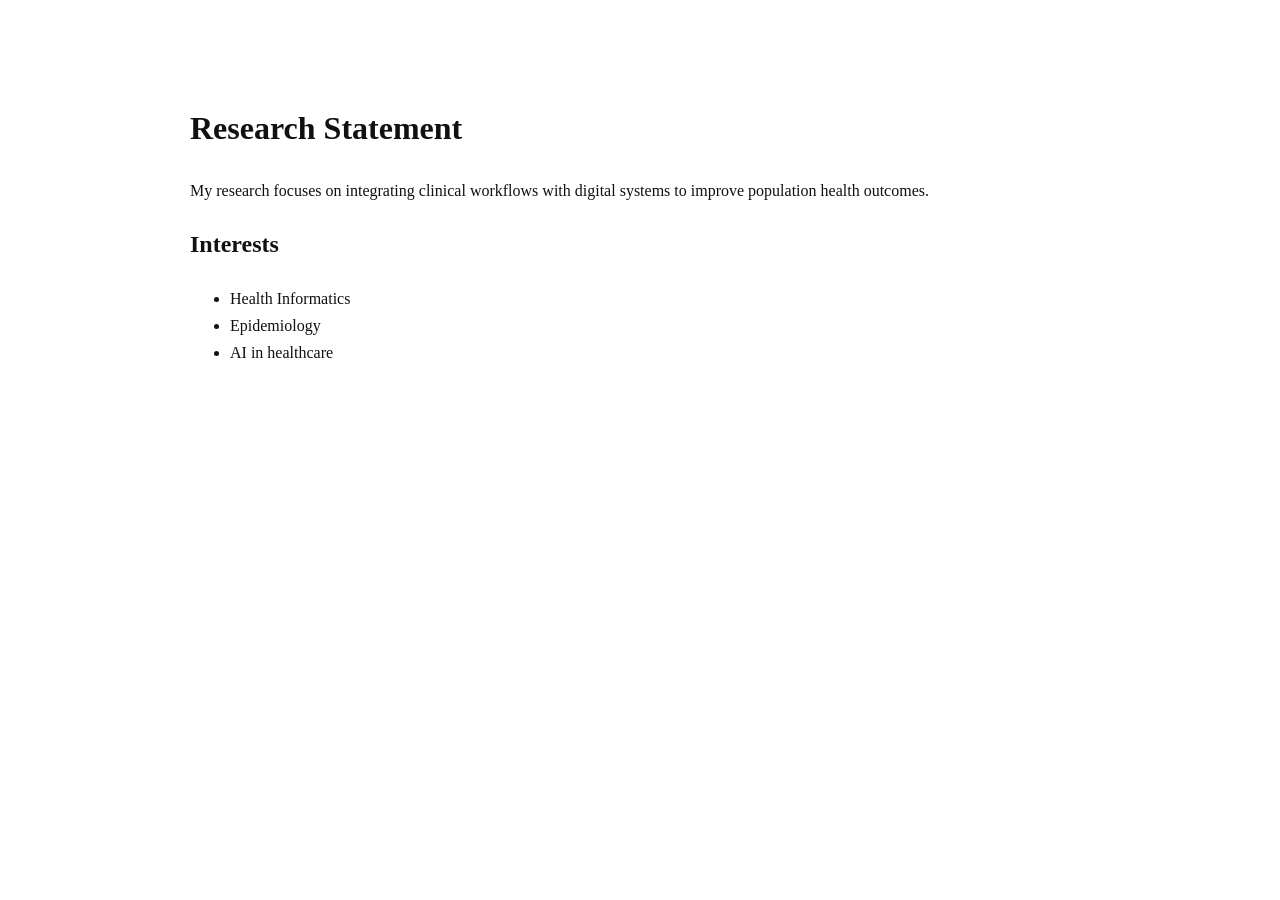
==== profile.html @ 0c755cf8 "Rename research.html to profile.html" ====
<!DOCTYPE html>
<html>
<head>
<link rel="stylesheet" href="style.css">
</head>

<body>

<div class="section">
  <h1>Research Statement</h1>

  <p>
    My research focuses on integrating clinical workflows with digital systems
    to improve population health outcomes.
  </p>

  <h2>Interests</h2>
  <ul>
    <li>Health Informatics</li>
    <li>Epidemiology</li>
    <li>AI in healthcare</li>
  </ul>

</div>

</body>
</html>
---- style.css ----
body {
  font-family: Georgia, 'Times New Roman', serif;
  margin: 0;
  background: #ffffff;
  color: #111;
  line-height: 1.7;
}

.navbar {
  display: flex;
  justify-content: space-between;
  padding: 20px 60px;
  background: white;
  border-bottom: 1px solid #eee;
  position: sticky;
  top: 0;
}

.navbar a {
  text-decoration: none;
  margin: 0 12px;
  color: #333;
  font-size: 14px;
}

.hero {
  height: 90vh;
  background: url('assets/bg.jpg') center/cover no-repeat;
  display: flex;
  align-items: center;
  padding: 0 60px;
}

.hero-text {
  max-width: 600px;
}

.section {
  max-width: 900px;
  margin: auto;
  padding: 80px 20px;
}

.card-grid {
  display: grid;
  grid-template-columns: repeat(auto-fit, minmax(250px,1fr));
  gap: 20px;
}

.card {
  border: 1px solid #eee;
  padding: 25px;
  border-radius: 8px;
}

.footer {
  border-top: 1px solid #ddd;
  text-align: center;
  padding: 20px;
  color: #555;
}

input {
  padding: 10px;
  width: 100%;
  margin-bottom: 20px;
}
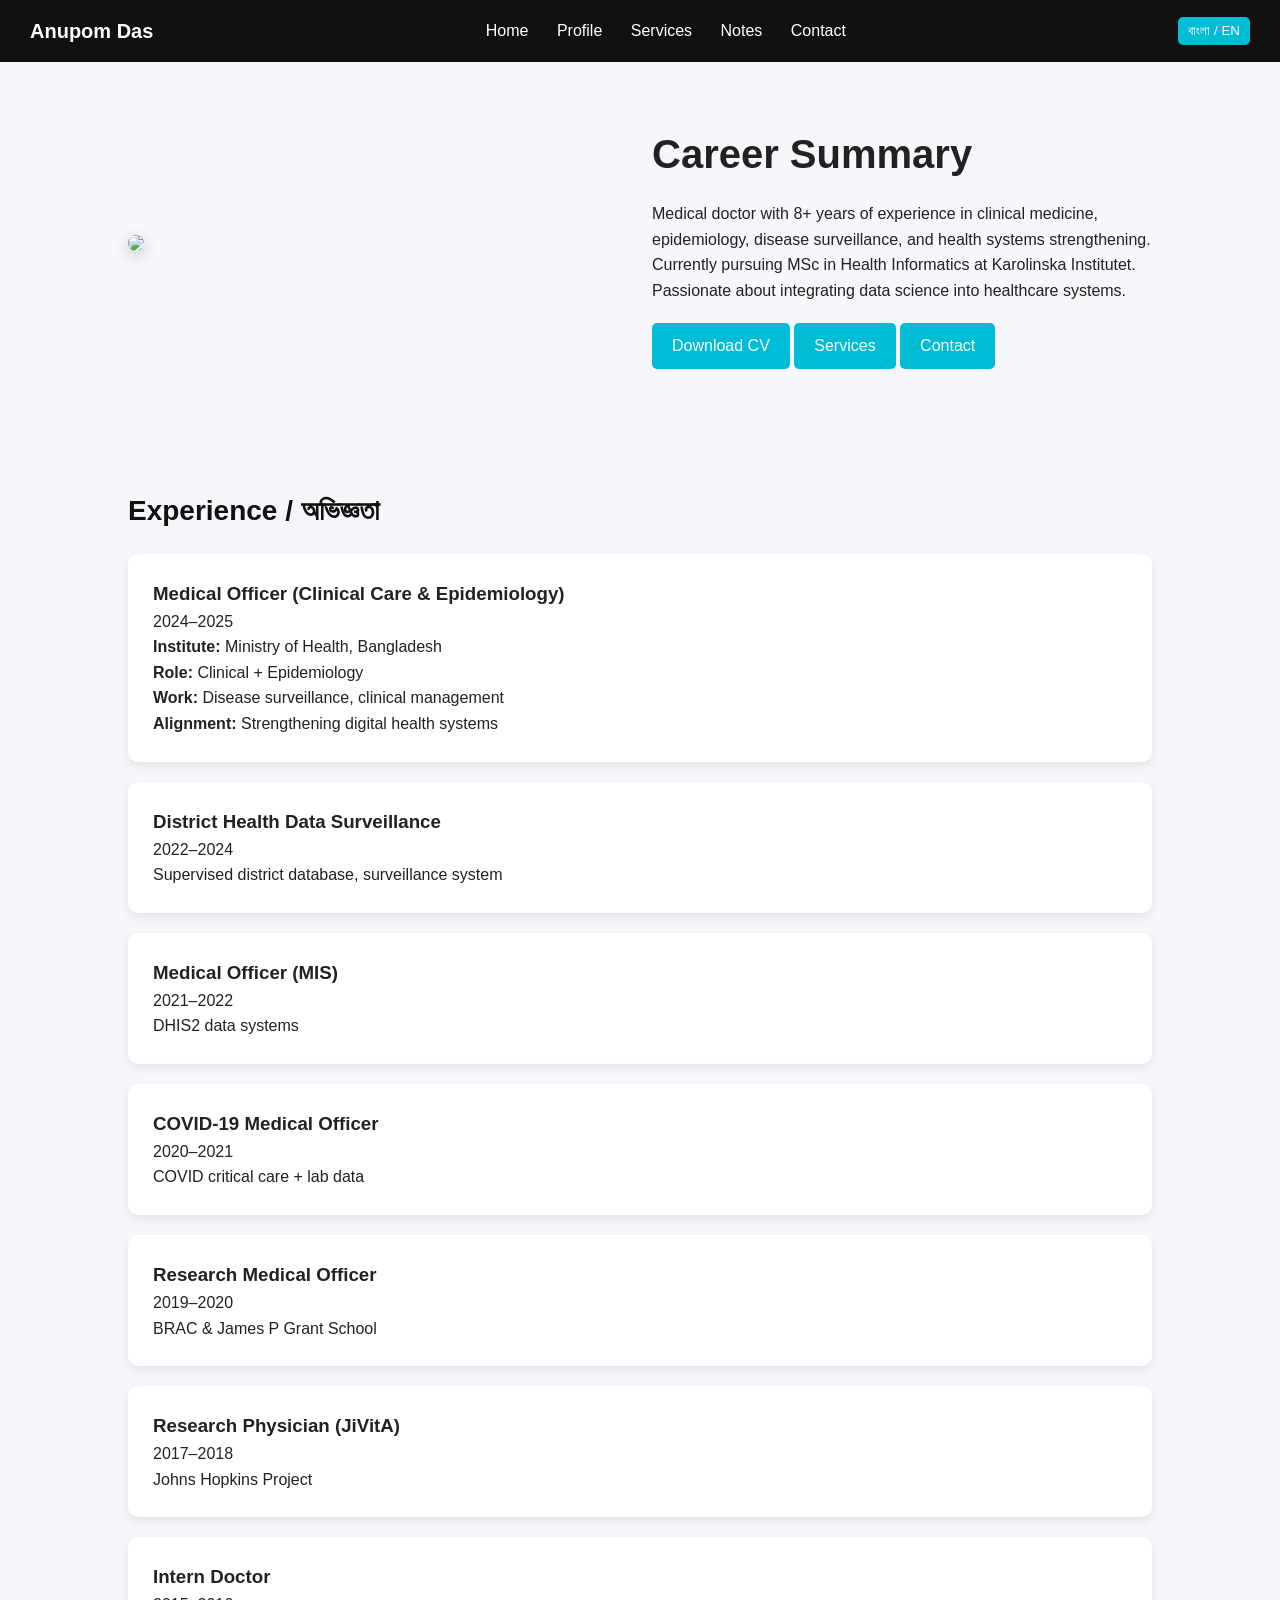
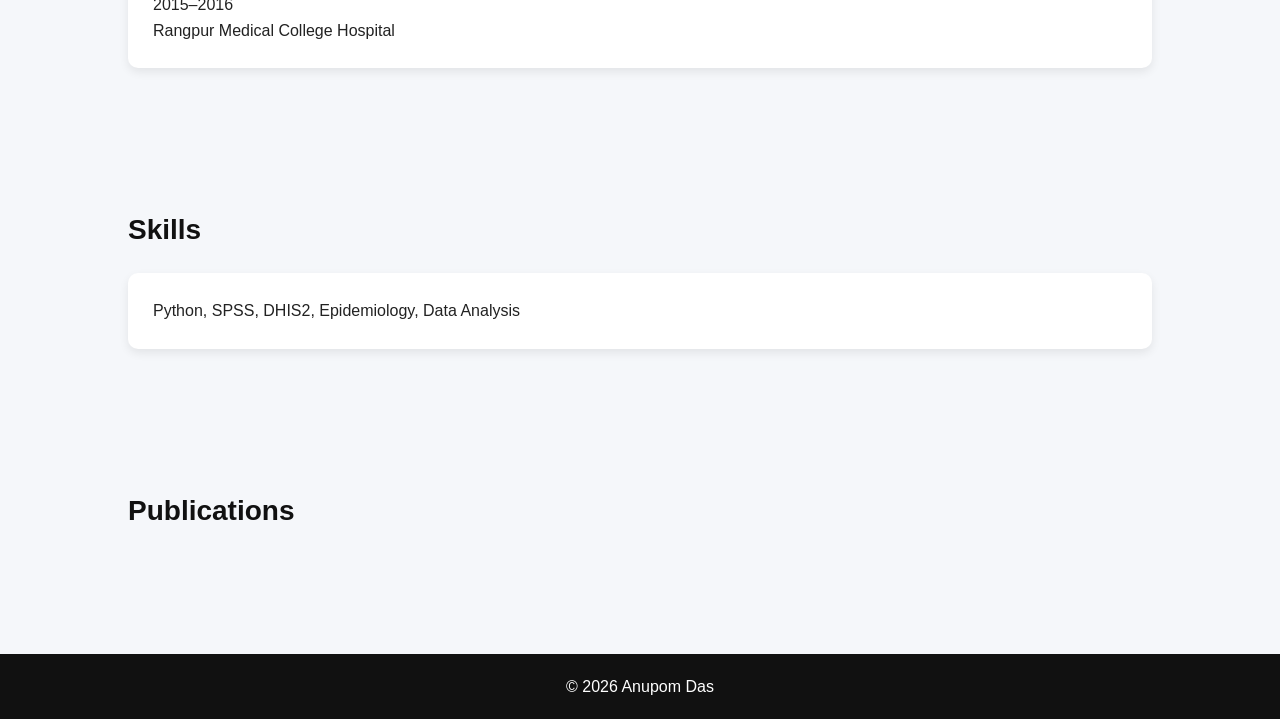
==== commit 804c93be: "Update profile.html" ====
--- a/profile.html
+++ b/profile.html
@@ -1,27 +1,174 @@
 <!DOCTYPE html>
-<html>
+<html lang="en">
 <head>
+<meta charset="UTF-8">
+<meta name="viewport" content="width=device-width, initial-scale=1.0">
+<title>Profile | Anupom Das</title>
 <link rel="stylesheet" href="style.css">
 </head>
 
 <body>
 
-<div class="section">
-  <h1>Research Statement</h1>
+<header class="header">
+  <div class="logo">Anupom Das</div>
 
-  <p>
-    My research focuses on integrating clinical workflows with digital systems
-    to improve population health outcomes.
-  </p>
+  <nav class="nav">
+    <a href="index.html">Home</a>
+    <a href="profile.html">Profile</a>
+    <a href="services.html">Services</a>
+    <a href="notes.html">Notes</a>
+    <a href="contact.html">Contact</a>
+  </nav>
 
-  <h2>Interests</h2>
-  <ul>
-    <li>Health Informatics</li>
-    <li>Epidemiology</li>
-    <li>AI in healthcare</li>
-  </ul>
+  <button onclick="toggleLanguage()" class="lang-btn">বাংলা / EN</button>
+</header>
+
+<!-- SUMMARY -->
+<section class="home-section">
+
+  <div class="home-image">
+    <img src="profile.jpg">
+  </div>
+
+  <div class="home-content">
+
+    <h1>
+      <span class="en">Career Summary</span>
+      <span class="bn">ক্যারিয়ার সারাংশ</span>
+    </h1>
+
+    <p class="en">
+      Medical doctor with 8+ years of experience in clinical medicine, epidemiology, disease surveillance, and health systems strengthening. Currently pursuing MSc in Health Informatics at Karolinska Institutet. Passionate about integrating data science into healthcare systems.
+    </p>
+
+    <p class="bn">
+      আমি একজন চিকিৎসক, যার ক্লিনিক্যাল মেডিসিন, এপিডেমিওলজি এবং স্বাস্থ্য ব্যবস্থাপনায় ৮+ বছরের অভিজ্ঞতা রয়েছে।
+    </p>
+
+    <div style="margin-top:20px;">
+      <a href="cv.pdf" class="btn">Download CV</a>
+      <a href="services.html" class="btn">Services</a>
+      <a href="contact.html" class="btn">Contact</a>
+    </div>
+
+  </div>
+</section>
+
+
+<!-- EXPERIENCE -->
+<section>
+<h2>Experience / অভিজ্ঞতা</h2>
+
+<div class="timeline">
+
+<!-- CARD TEMPLATE -->
+<div class="timeline-item left">
+  <div class="section-block clickable">
+    <h3>Medical Officer (Clinical Care & Epidemiology)</h3>
+    <p>2024–2025</p>
+
+    <div class="details">
+      <p><b>Institute:</b> Ministry of Health, Bangladesh</p>
+      <p><b>Role:</b> Clinical + Epidemiology</p>
+      <p><b>Work:</b> Disease surveillance, clinical management</p>
+      <p><b>Alignment:</b> Strengthening digital health systems</p>
+    </div>
+  </div>
+</div>
+
+<div class="timeline-item right">
+  <div class="section-block clickable">
+    <h3>District Health Data Surveillance</h3>
+    <p>2022–2024</p>
+
+    <div class="details">
+      <p>Supervised district database, surveillance system</p>
+    </div>
+  </div>
+</div>
+
+<div class="timeline-item left">
+  <div class="section-block clickable">
+    <h3>Medical Officer (MIS)</h3>
+    <p>2021–2022</p>
+
+    <div class="details">
+      <p>DHIS2 data systems</p>
+    </div>
+  </div>
+</div>
+
+<div class="timeline-item right">
+  <div class="section-block clickable">
+    <h3>COVID-19 Medical Officer</h3>
+    <p>2020–2021</p>
+
+    <div class="details">
+      <p>COVID critical care + lab data</p>
+    </div>
+  </div>
+</div>
+
+<div class="timeline-item left">
+  <div class="section-block clickable">
+    <h3>Research Medical Officer</h3>
+    <p>2019–2020</p>
+
+    <div class="details">
+      <p>BRAC & James P Grant School</p>
+    </div>
+  </div>
+</div>
+
+<div class="timeline-item right">
+  <div class="section-block clickable">
+    <h3>Research Physician (JiVitA)</h3>
+    <p>2017–2018</p>
+
+    <div class="details">
+      <p>Johns Hopkins Project</p>
+    </div>
+  </div>
+</div>
+
+<div class="timeline-item left">
+  <div class="section-block clickable">
+    <h3>Intern Doctor</h3>
+    <p>2015–2016</p>
+
+    <div class="details">
+      <p>Rangpur Medical College Hospital</p>
+    </div>
+  </div>
+</div>
 
 </div>
+</section>
+
+
+<!-- SKILLS -->
+<section>
+<h2>Skills</h2>
+<div class="section-block">
+Python, SPSS, DHIS2, Epidemiology, Data Analysis
+</div>
+</section>
+
+
+<!-- PUBLICATIONS -->
+<section>
+<h2>Publications</h2>
+
+<div id="publications"></div>
+
+</section>
+
+
+<footer class="footer">
+<p>© 2026 Anupom Das</p>
+</footer>
+
+<script src="script.js"></script>
 
 </body>
 </html>
--- a/style.css
+++ b/style.css
@@ -1,67 +1,201 @@
+/* RESET */
+* {
+  margin: 0;
+  padding: 0;
+  box-sizing: border-box;
+}
+
+/* BODY */
 body {
-  font-family: Georgia, 'Times New Roman', serif;
-  margin: 0;
-  background: #ffffff;
-  color: #111;
-  line-height: 1.7;
-}
-
-.navbar {
+  font-family: 'Poppins', sans-serif;
+  line-height: 1.6;
+  background: #f5f7fa;
+  color: #222;
+}
+
+/* HEADER */
+.header {
+  position: sticky;
+  top: 0;
+  z-index: 1000;
+  background: #111;
+  color: #fff;
   display: flex;
   justify-content: space-between;
-  padding: 20px 60px;
-  background: white;
-  border-bottom: 1px solid #eee;
-  position: sticky;
-  top: 0;
-}
-
-.navbar a {
+  align-items: center;
+  padding: 15px 30px;
+}
+
+.logo {
+  font-size: 20px;
+  font-weight: 700;
+}
+
+/* NAV */
+.nav a {
+  color: white;
+  margin: 0 12px;
   text-decoration: none;
-  margin: 0 12px;
-  color: #333;
-  font-size: 14px;
-}
-
-.hero {
-  height: 90vh;
-  background: url('assets/bg.jpg') center/cover no-repeat;
+  font-weight: 500;
+  transition: 0.3s;
+}
+
+.nav a:hover {
+  color: #00bcd4;
+}
+
+/* LANGUAGE BUTTON */
+.lang-btn {
+  background: #00bcd4;
+  border: none;
+  padding: 6px 10px;
+  color: white;
+  cursor: pointer;
+  border-radius: 5px;
+}
+
+/* HERO SECTION */
+.home-section {
   display: flex;
   align-items: center;
-  padding: 0 60px;
-}
-
-.hero-text {
-  max-width: 600px;
-}
-
-.section {
-  max-width: 900px;
-  margin: auto;
-  padding: 80px 20px;
-}
-
-.card-grid {
+  justify-content: space-between;
+  padding: 60px 10%;
+  flex-wrap: wrap;
+}
+
+.home-content {
+  max-width: 500px;
+}
+
+.home-content h1 {
+  font-size: 40px;
+  margin-bottom: 15px;
+}
+
+.home-content p {
+  margin-bottom: 20px;
+}
+
+/* IMAGE */
+.home-image img {
+  width: 220px;
+  border-radius: 50%;
+  box-shadow: 0 5px 15px rgba(0,0,0,0.2);
+}
+
+/* BUTTON */
+.btn {
+  display: inline-block;
+  padding: 10px 20px;
+  background: #00bcd4;
+  color: white;
+  text-decoration: none;
+  border-radius: 5px;
+  transition: 0.3s;
+}
+
+.btn:hover {
+  background: #0097a7;
+}
+
+/* SECTIONS */
+section {
+  padding: 60px 10%;
+}
+
+section h2 {
+  margin-bottom: 20px;
+  font-size: 28px;
+  color: #111;
+}
+
+/* ABOUT */
+.about-section p {
+  max-width: 700px;
+}
+
+/* CARDS */
+.cards {
   display: grid;
-  grid-template-columns: repeat(auto-fit, minmax(250px,1fr));
+  grid-template-columns: repeat(auto-fit, minmax(200px, 1fr));
   gap: 20px;
 }
 
 .card {
-  border: 1px solid #eee;
+  background: white;
   padding: 25px;
-  border-radius: 8px;
-}
-
+  text-align: center;
+  border-radius: 10px;
+  text-decoration: none;
+  color: black;
+  box-shadow: 0 4px 10px rgba(0,0,0,0.1);
+  transition: 0.3s;
+}
+
+.card:hover {
+  transform: translateY(-5px);
+  background: #00bcd4;
+  color: white;
+}
+
+/* PROFILE / SERVICES BLOCKS */
+.section-block {
+  background: white;
+  padding: 25px;
+  border-radius: 10px;
+  margin-bottom: 20px;
+  box-shadow: 0 4px 10px rgba(0,0,0,0.08);
+}
+
+/* NOTES (BLOG STYLE) */
+.note-category {
+  margin-bottom: 30px;
+}
+
+.note-category h3 {
+  margin-bottom: 10px;
+  color: #00bcd4;
+}
+
+/* CONTACT */
+.contact-info p {
+  margin-bottom: 10px;
+}
+
+/* FOOTER */
 .footer {
-  border-top: 1px solid #ddd;
   text-align: center;
   padding: 20px;
-  color: #555;
-}
-
-input {
-  padding: 10px;
-  width: 100%;
-  margin-bottom: 20px;
-}
+  background: #111;
+  color: white;
+  margin-top: 40px;
+}
+
+/* LANGUAGE */
+.bn {
+  display: none;
+}
+
+/* RESPONSIVE */
+@media (max-width: 768px) {
+
+  .home-section {
+    flex-direction: column;
+    text-align: center;
+  }
+
+  .home-image {
+    margin-top: 20px;
+  }
+
+  .nav {
+    display: flex;
+    flex-wrap: wrap;
+    justify-content: center;
+  }
+
+  .nav a {
+    margin: 5px;
+  }
+
+}
